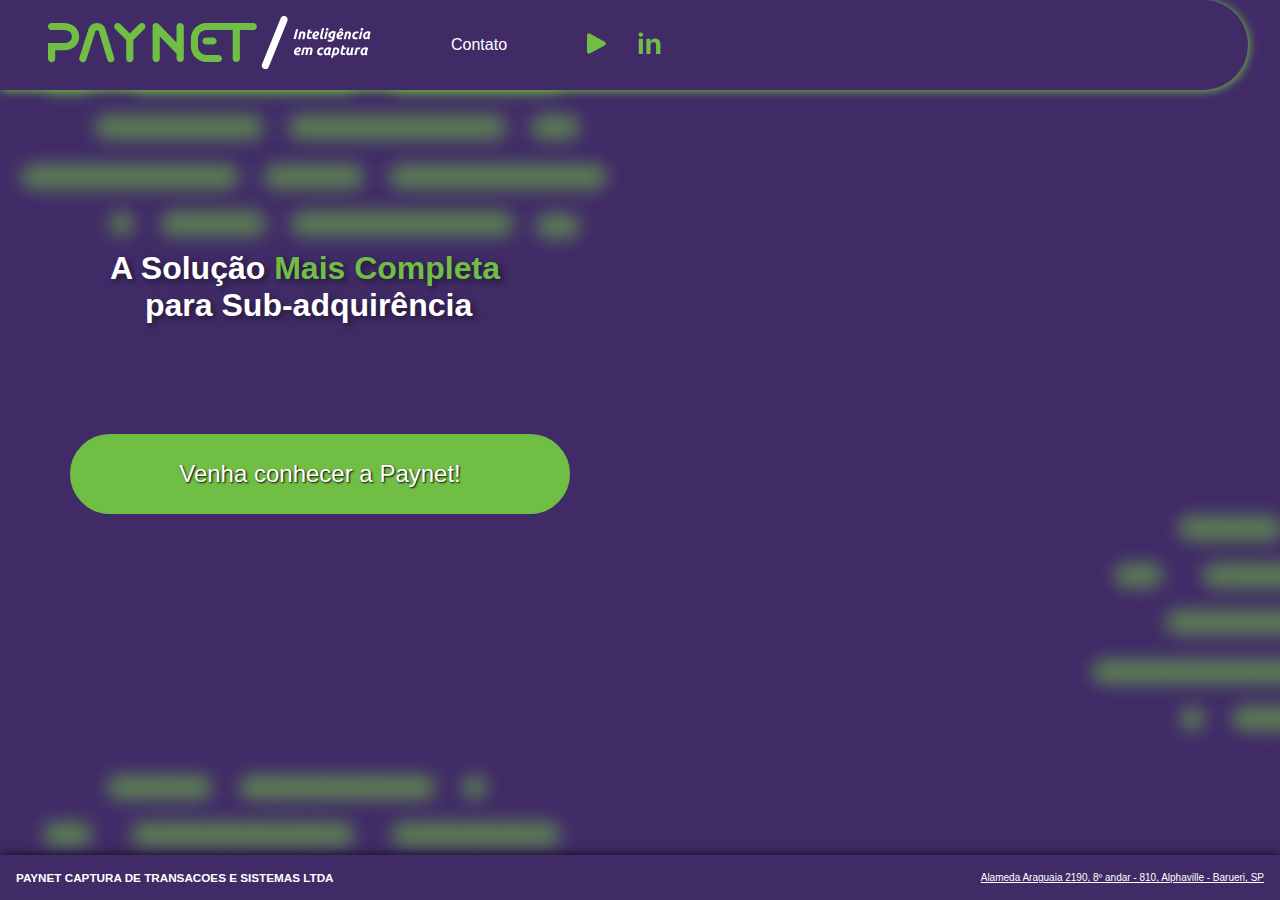
==== index.html @ f6e082f3 "Atualizando footer" ====
<!DOCTYPE html>
<html lang="pt-br">
<head>
    <meta charset="UTF-8">
    <meta name="viewport" content="width=device-width, initial-scale=1.0">
    <title>Paynet Captura de Transações</title>
    <link rel="stylesheet" href="styles/styles.css">
</head>
<body>
    <header>
        <a href="index.html"><img src="images/logo2Paynet.svg" alt="Logo Paynet" title="Paynet Captura de Transações" class="logo-header"></a>

        <nav>
            <a href="#" class="contato-header">Contato</a>
            <a href="https://www.youtube.com/watch?v=aus3K3AcgcA" target="_blank" class="youtube-header"><img src="images/botao-play.png" alt="Acesse o YouTube da Paynet" title="Acesse o YouTube da Paynet"></a>
            <a href="https://www.linkedin.com/company/paynet-captura-de-transa%C3%A7%C3%B5es-e-sistemas-ltda/" target="_blank"><img src="images/in.png" alt="Acesse o nosso LinkedIn" title="Acesse o nosso LinkedIn"></a>
        </nav>
    </header>

    <main>
        <div class="textoInicial">
            <h1>A Solução <span class="destaque">Mais Completa</span><br>
            </h1>
            <h1 style="margin-left: 35px;">para <strong>Sub-adquirência</strong></h1>
        </div>
        <div class="botaoCentral">
            <button>
                <p><a href="integracao.html">Venha conhecer a Paynet!</a></p>
            </button>
        </div>
    </main>

    <footer>
        <h3>PAYNET CAPTURA DE TRANSACOES E SISTEMAS LTDA</h3>

        <div class="endereco">
            <a href="https://www.google.com.br/maps/place/Paynet+Captura+de+Transa%C3%A7%C3%B5es/@-23.5013991,-46.8433804,17z/data=!3m1!4b1!4m6!3m5!1s0x94cf03728c4961f5:0xdc74c7be834fdab6!8m2!3d-23.5013991!4d-46.8408001!16s%2Fg%2F11ptsgln3c?entry=ttu" target="_blank">Alameda Araguaia 2190, 8º andar - 810, Alphaville - Barueri, SP</a>
        </div>
    </footer>

</body>
</html>
---- styles/styles.css ----
@charset "UTF-8";

:root {
    --verde: #71BE44;
    --roxo: #402B67;
    --branco: #fff;

}

*{
    margin: 0;
    padding: 0;
    box-sizing: border-box;
    font-family: 'Montserrat', sans-serif;
}

body{
    background-color: var(--roxo);
    background-image: url("../images/desenhos-fundo.png");
    display: flex;
    flex-direction: column;
    min-height: 100vh;
    margin: 0;
}

header{
    display: flex;
    flex-direction: row;
    justify-content: flex-start;
    align-items: center;
    margin-right: 2rem;
    padding: 1rem;
    background-color: var(--roxo);
    border-radius: 0 5rem 5rem 0;
    box-shadow: 1px 1px 10px var(--verde);
    margin-bottom: 20px; /*  ajusta o espaço entre header e main */

}

header .logo-header{
    margin-left: 2rem;
}

header nav{
    display: flex;
    flex-direction: row;
    justify-content: flex-start;
    align-items: center;
    height: 3vh;
}

header nav .contato-header{
    margin: 5rem;
    color: var(--branco);
    text-decoration: none;
}

header nav .youtube-header{
    width: 100%;
    margin-right: 2rem;

}

main {
    flex: 1;
    margin-bottom: 85px; /* Adicione margem inferior para criar espaço entre o main e o footer */
}

main .textoInicial {
    padding: 70px;
    padding-top: 50px;
    margin-top: 90px;
    margin-left: 40px;
    position: relative;
    z-index: 2;
    color: var(--branco);
    font-weight: bolder;
    text-shadow: 3px 3px 6px rgba(0, 0, 0, 0.5); 
}

main .destaque {
    color: var(--verde);
}

main .botaoCentral {
    padding: 20px;
    margin: 20px;
    margin-left: 50px;
    position: relative;
    z-index: 1;
}

main .botaoCentral button {
    width: 500px;
    height: 80px;
    font-size: 24px;
    color: var(--branco);
    text-shadow: 1px 1px 2px black ;
    background: var(--verde);
    border: 2px solid var(--verde);
    border-radius: 50px;
}

main .botaoCentral button a {
    color: var(--branco);
    text-decoration: none;
}

footer {
    display: flex;
    justify-content: space-between;
    align-items: center;
    padding: 1rem;
    background-color: var(--roxo);
    font-size: 10px;
    color: var(--branco);
    box-shadow: 1px 1px 10px black;
    

}

footer .endereco a {
    color: var(--branco);
}


footer nav{
    display: flex;
    flex-direction: row;
    justify-content: flex-start;
    align-items: center;
    height: 3vh;
}
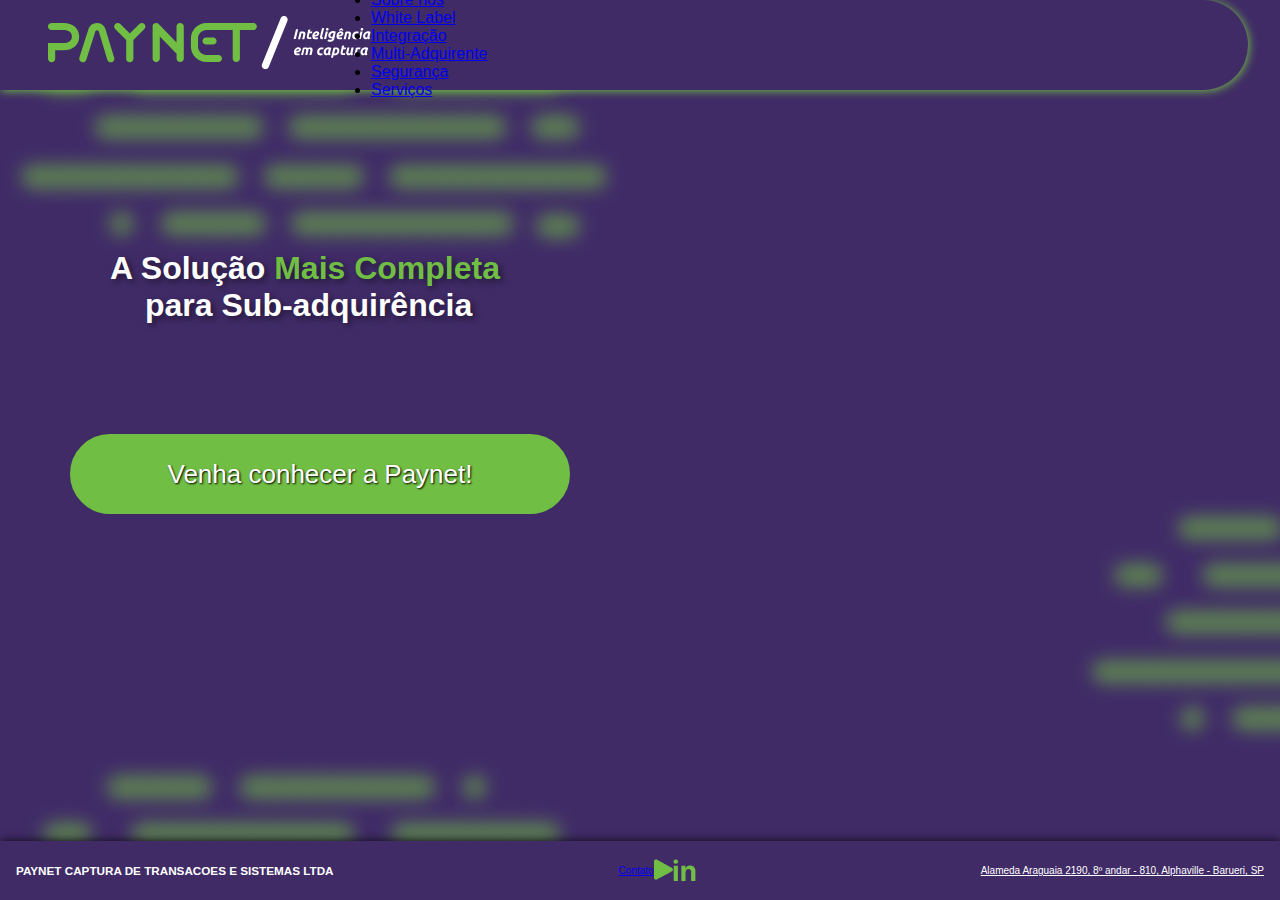
==== commit dac60852: "Subindo novo estilo de menu nav" ====
--- a/index.html
+++ b/index.html
@@ -11,10 +11,16 @@
         <a href="index.html"><img src="images/logo2Paynet.svg" alt="Logo Paynet" title="Paynet Captura de Transações" class="logo-header"></a>
 
         <nav>
-            <a href="#" class="contato-header">Contato</a>
-            <a href="https://www.youtube.com/watch?v=aus3K3AcgcA" target="_blank" class="youtube-header"><img src="images/botao-play.png" alt="Acesse o YouTube da Paynet" title="Acesse o YouTube da Paynet"></a>
-            <a href="https://www.linkedin.com/company/paynet-captura-de-transa%C3%A7%C3%B5es-e-sistemas-ltda/" target="_blank"><img src="images/in.png" alt="Acesse o nosso LinkedIn" title="Acesse o nosso LinkedIn"></a>
+            <ul class="nav-list">
+                <li><a href="sobrenos.html">Sobre nós</a></li>
+                <li><a href="whitelabel.html">White Label</a></li>
+                <li><a href="integracao.html">Integração</a></li>
+                <li><a href="multiadquirente.html">Multi-Adquirente</a></li>
+                <li><a href="segurança.html">Segurança</a></li>
+                <li><a href="servicos.html">Serviços</a></li>
+            </ul>
         </nav>
+
     </header>
 
     <main>
@@ -33,6 +39,12 @@
     <footer>
         <h3>PAYNET CAPTURA DE TRANSACOES E SISTEMAS LTDA</h3>
 
+        <nav class="baixo">
+            <a href="#" class="contato-header">Contato</a>
+            <a href="https://www.youtube.com/watch?v=aus3K3AcgcA" target="_blank" class="youtube-header"><img src="images/botao-play.png" alt="Acesse o YouTube da Paynet" title="Acesse o YouTube da Paynet"></a>
+            <a href="https://www.linkedin.com/company/paynet-captura-de-transa%C3%A7%C3%B5es-e-sistemas-ltda/" target="_blank"><img src="images/in.png" alt="Acesse o nosso LinkedIn" title="Acesse o nosso LinkedIn"></a>
+        </nav>
+
         <div class="endereco">
             <a href="https://www.google.com.br/maps/place/Paynet+Captura+de+Transa%C3%A7%C3%B5es/@-23.5013991,-46.8433804,17z/data=!3m1!4b1!4m6!3m5!1s0x94cf03728c4961f5:0xdc74c7be834fdab6!8m2!3d-23.5013991!4d-46.8408001!16s%2Fg%2F11ptsgln3c?entry=ttu" target="_blank">Alameda Araguaia 2190, 8º andar - 810, Alphaville - Barueri, SP</a>
         </div>
--- a/styles/styles.css
+++ b/styles/styles.css
@@ -93,7 +93,7 @@
 main .botaoCentral button {
     width: 500px;
     height: 80px;
-    font-size: 24px;
+    font-size: 26px;
     color: var(--branco);
     text-shadow: 1px 1px 2px black ;
     background: var(--verde);
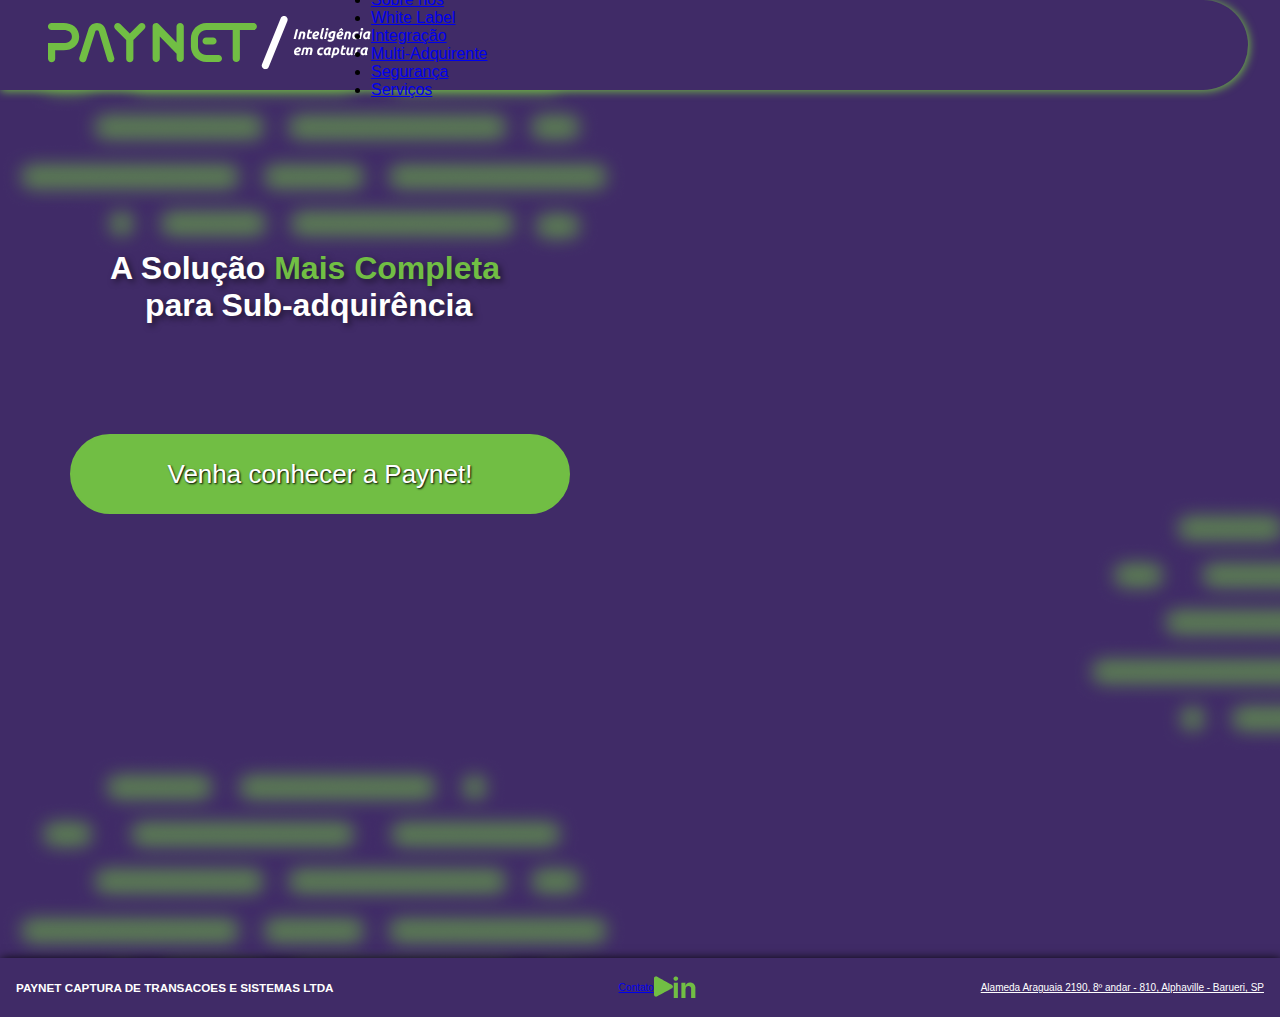
==== commit 3aff6bac: "Incluindo vídeo a tela principal" ====
--- a/index.html
+++ b/index.html
@@ -34,6 +34,16 @@
                 <p><a href="integracao.html">Venha conhecer a Paynet!</a></p>
             </button>
         </div>
+
+        <div class="caixavideo">
+            <div class="video-container">
+                <iframe width="560" height="315" src="https://www.youtube.com/embed/ZKUZY9rrKgU?si=_ltv8fdBLGyiqpVu&autoplay=1" title="YouTube video player" frameborder="0" allow="accelerometer; autoplay; clipboard-write; encrypted-media; gyroscope; picture-in-picture; web-share" allowfullscreen></iframe>
+            </div>
+        </div>
+        
+        
+        
+        
     </main>
 
     <footer>
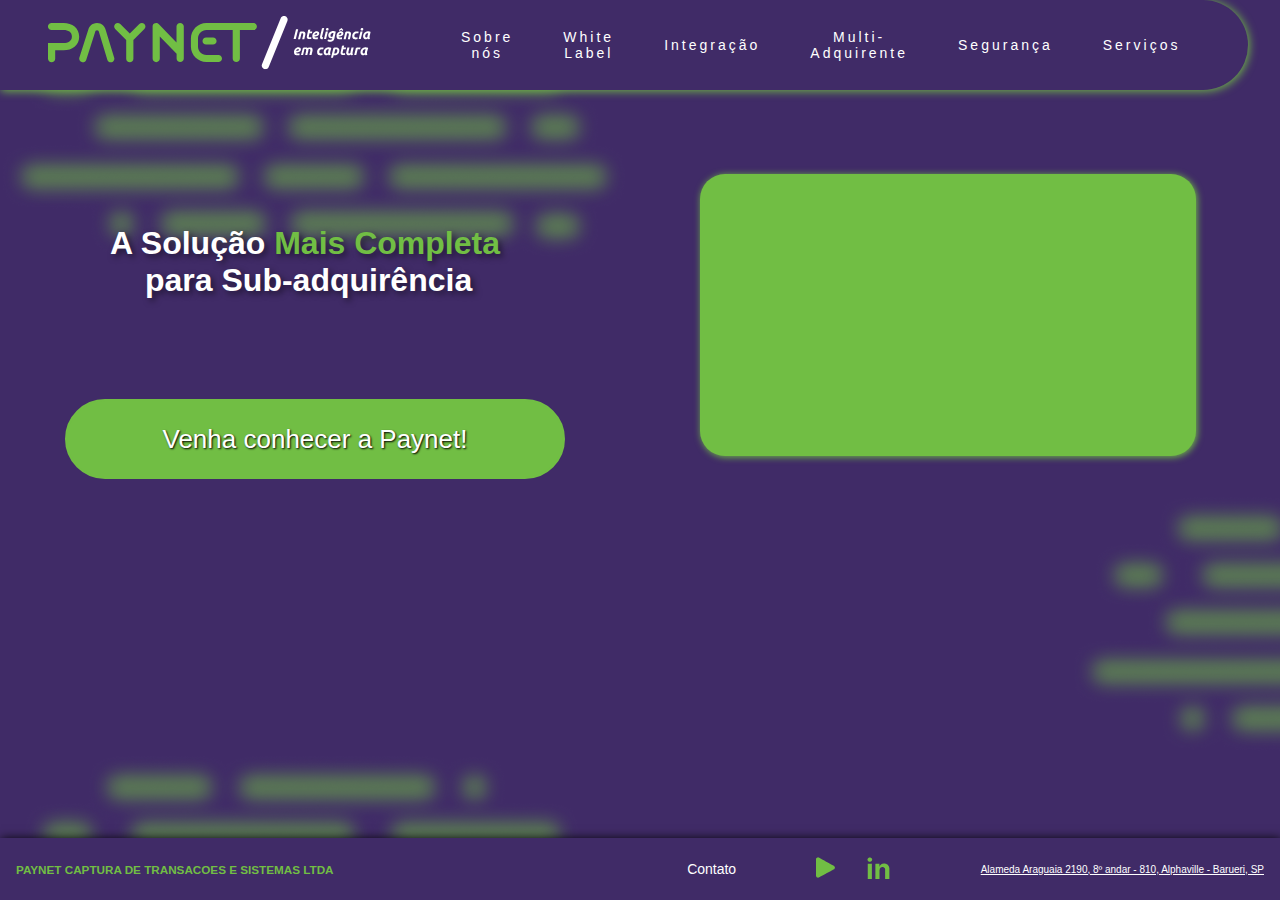
==== commit 325d7114: "Merge branch 'main' of https://github.com/jeancolisboa/Paynet" ====
--- a/index.html
+++ b/index.html
@@ -37,7 +37,7 @@
 
         <div class="caixavideo">
             <div class="video-container">
-                <iframe width="560" height="315" src="https://www.youtube.com/embed/ZKUZY9rrKgU?si=_ltv8fdBLGyiqpVu&autoplay=1" title="YouTube video player" frameborder="0" allow="accelerometer; autoplay; clipboard-write; encrypted-media; gyroscope; picture-in-picture; web-share" allowfullscreen></iframe>
+                <video src="videos/www.KeepVid.to---Ecossistema Paynet - Adquirência de Ponta a Ponta--(720p).mp4" width="490" autoplay style="border-radius: 25px;"></video>
             </div>
         </div>
         
--- a/styles/styles.css
+++ b/styles/styles.css
@@ -13,6 +13,7 @@
     box-sizing: border-box;
     font-family: 'Montserrat', sans-serif;
 }
+
 
 body{
     background-color: var(--roxo);
@@ -37,6 +38,43 @@
 
 }
 
+header a {
+    color: var(--branco);
+    text-decoration: none;
+    transition: 0.3s;
+}
+
+header a:hover {
+    opacity: 0.7;
+}
+
+nav {
+    width: 100px;
+    height: 100px;
+    display: flex;
+    margin: 10px;
+    font-size: 14px;
+    justify-content: space-around;
+    align-items: center;
+    text-align: center;
+ }
+
+ .nav-list {
+    margin: 50px;
+    padding: 5px;
+    list-style: none;
+    display: flex;
+    flex-direction: row; /* Alteração para exibir os itens horizontalmente */
+    align-items: center; /* Alinha os itens no centro verticalmente */
+ }
+
+ .nav-list li {
+    margin: 10px;
+    padding: 15px;
+    letter-spacing: 3px;
+    margin-bottom: 10px;
+ }
+
 header .logo-header{
     margin-left: 2rem;
 }
@@ -68,8 +106,8 @@
 
 main .textoInicial {
     padding: 70px;
-    padding-top: 50px;
-    margin-top: 90px;
+    padding-top: 30px;
+    margin-top: 85px;
     margin-left: 40px;
     position: relative;
     z-index: 2;
@@ -83,8 +121,8 @@
 }
 
 main .botaoCentral {
-    padding: 20px;
-    margin: 20px;
+    padding: 15px;
+    margin: 15px;
     margin-left: 50px;
     position: relative;
     z-index: 1;
@@ -106,6 +144,39 @@
     text-decoration: none;
 }
 
+main .caixavideo {
+    width: 496px;
+    height: 282px;
+    display: flex;
+    justify-content: center;
+    align-items: center;
+    background: var(--verde);
+    margin-top: -235px;
+    margin-left: 700px;
+    position: relative;
+    top: -100px;
+    padding: 1px;
+    padding-left: 1px;
+    padding-right: 2px;
+    padding-top: 2px;
+    padding-bottom: 1px;
+    box-shadow: 1px 1px 7px var(--verde);
+    border-radius: 25px;
+
+}
+
+main .video-container {
+    margin-top: 3px;
+    
+}
+
+main .video {
+    border-radius: 20px;
+}
+
+
+
+
 footer {
     display: flex;
     justify-content: space-between;
@@ -113,21 +184,30 @@
     padding: 1rem;
     background-color: var(--roxo);
     font-size: 10px;
-    color: var(--branco);
+    color: var(--verde);
     box-shadow: 1px 1px 10px black;
-    
-
+
+}
+
+footer h3 {
+    text-shadow: 1px 1px 1px var(--branco), 0.9 ; 
 }
 
 footer .endereco a {
     color: var(--branco);
 }
 
-
-footer nav{
-    display: flex;
-    flex-direction: row;
-    justify-content: flex-start;
-    align-items: center;
-    height: 3vh;
+footer nav.baixo {
+    height: 10px;
+}
+
+footer nav .contato-header{
+    margin: 5rem;
+    color: var(--branco);
+    text-decoration: none;
+}
+
+footer nav .youtube-header{
+    width: 100%;
+    margin-right: 2rem;
 }